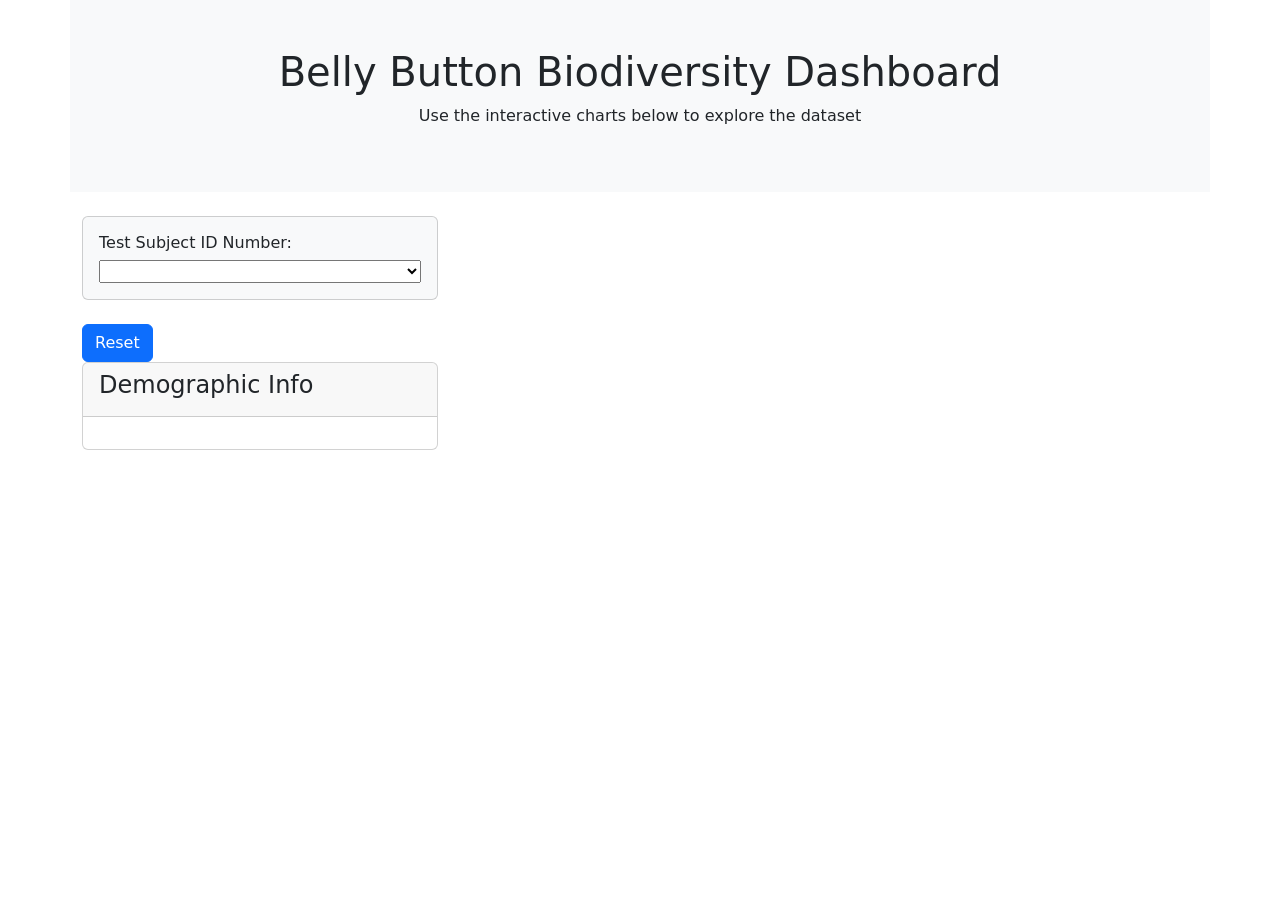
==== index.html @ 8ba06458 "Add files via upload" ====
<!DOCTYPE html>
<html lang="en">

<head>
  <meta charset="UTF-8">
  <meta name="viewport" content="width=device-width, initial-scale=1.0">
  <meta http-equiv="X-UA-Compatible" content="ie=edge">
  <title>Bellybutton Biodiversity</title>
  <link rel="stylesheet" href="style.css">  <!-- ✅ ADD THIS -->
  <link href="https://cdn.jsdelivr.net/npm/bootstrap@5.3.2/dist/css/bootstrap.min.css" rel="stylesheet" integrity="sha384-T3c6CoIi6uLrA9TneNEoa7RxnatzjcDSCmG1MXxSR1GAsXEV/Dwwykc2MPK8M2HN" crossorigin="anonymous">
</head>

<body>

  <div class="container">
    <div class="row">
      <div class="col-md-12 p-5 text-center bg-light">
        <h1>Belly Button Biodiversity Dashboard</h1>
        <p>Use the interactive charts below to explore the dataset</p>
      </div>
    </div>
    <br>
    <div class="row">
      <!-- Left Side: Dropdown, Reset Button, Demographic Info -->
      <div class="col-md-4">
        <div class="card card-body bg-light">
          <h6>Test Subject ID Number:</h6>
          <select id="selDataset" onchange="optionChanged(this.value)"></select>
        </div>
        <br>
        <button id="reset-btn" class="btn btn-primary">Reset</button>
        <br>
        <div class="card card-primary">
          <div class="card-header">
            <h4 class="card-title">Demographic Info</h4>
          </div>
          <div id="sample-metadata" class="card-body"></div>
        </div>
      </div>
    
      <!-- Right Side: Bar Chart Next to Subject Info -->
      <div class="col-md-8">
        <div id="bar"></div>
      </div>
    </div>
    
    <!-- Bubble Chart Below Both -->
    <div class="row">
      <div class="col-md-12">
        <div id="bubble"></div>
      </div>
    </div>
  </div>

  <script src="https://d3js.org/d3.v7.min.js"></script>
  <script src="https://cdn.plot.ly/plotly-latest.min.js"></script>
  <script src="./static/js/app.js"></script>

</body>

</html>
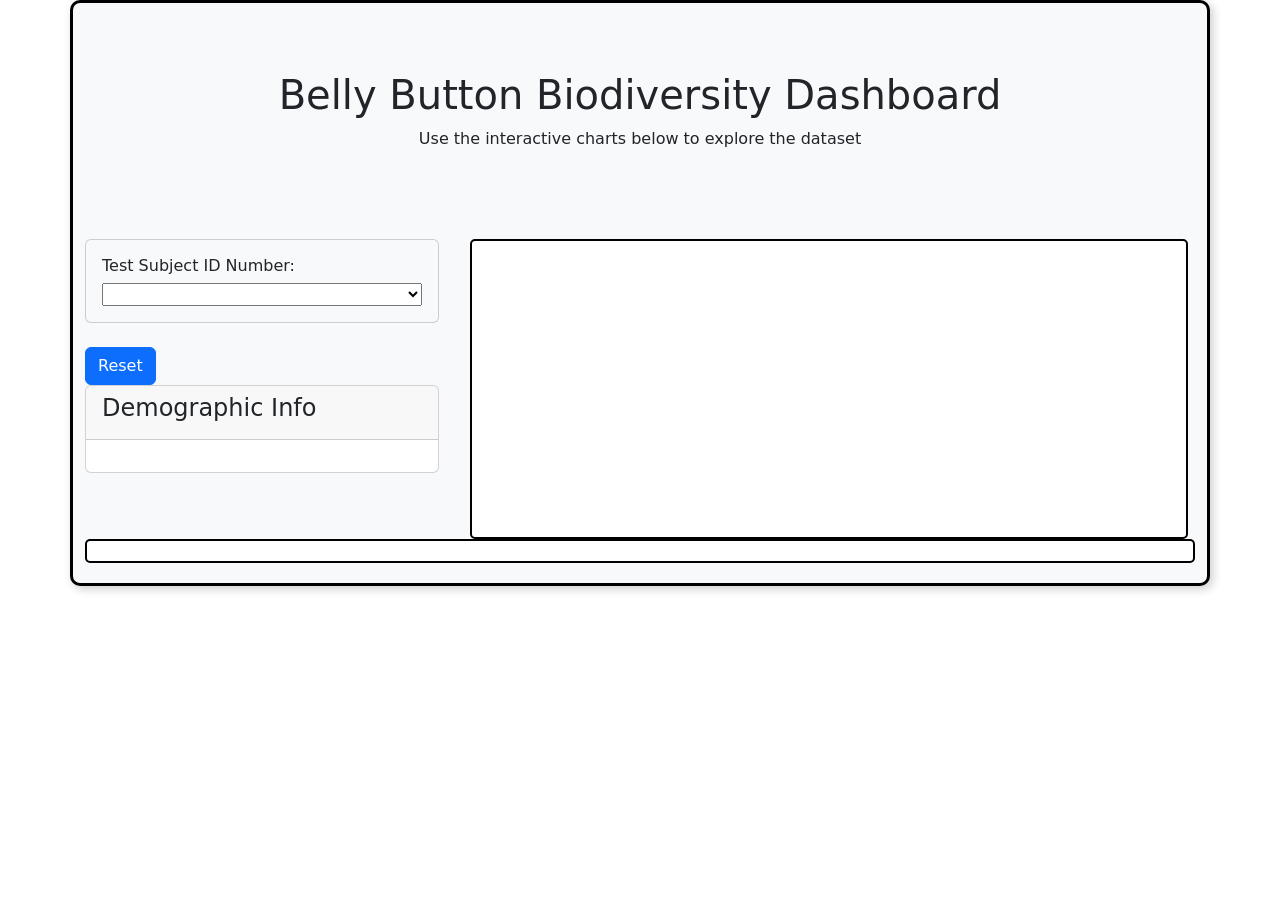
==== commit 9eaf8f2c: "Fixed CSS path issue" ====
--- a/index.html
+++ b/index.html
@@ -6,7 +6,7 @@
   <meta name="viewport" content="width=device-width, initial-scale=1.0">
   <meta http-equiv="X-UA-Compatible" content="ie=edge">
   <title>Bellybutton Biodiversity</title>
-  <link rel="stylesheet" href="style.css">  <!-- ✅ ADD THIS -->
+  <link rel="stylesheet" href="static/css/style.css">  <!-- ✅ ADD THIS -->
   <link href="https://cdn.jsdelivr.net/npm/bootstrap@5.3.2/dist/css/bootstrap.min.css" rel="stylesheet" integrity="sha384-T3c6CoIi6uLrA9TneNEoa7RxnatzjcDSCmG1MXxSR1GAsXEV/Dwwykc2MPK8M2HN" crossorigin="anonymous">
 </head>
 
--- a/static/css/style.css
+++ b/static/css/style.css
@@ -0,0 +1,74 @@
+/* 🖥 Center and improve dashboard layout */
+.container {
+  max-width: 90%;
+  margin: auto;
+  padding: 20px;
+  background-color: #f8f9fa; /* Light gray background */
+  border: 3px solid black;  /* ✅ Stronger black border around the entire dashboard */
+  border-radius: 10px;
+  box-shadow: 3px 3px 10px rgba(0, 0, 0, 0.2);
+  overflow: hidden; /* ✅ Ensures nothing overflows outside */
+}
+
+/* 🎯 Fix: Ensure Charts Stay Inside the Main Container */
+.chart-container {
+  width: 100%;  /* ✅ Make charts responsive inside the container */
+  max-width: 100%;  /* ✅ Prevent them from overflowing */
+  overflow: hidden;
+}
+
+/* ✅ Bar Chart - Increased Border Visibility & Fix Overflow */
+/* ✅ Fix Bar Chart Border Issue */
+#bar {
+  border: 3px solid black;  /* 🔥 Ensure full border visibility */
+  border-radius: 5px;
+  padding: 15px;
+  background-color: white;
+  width: 98%;  /* 🔥 Reduce width slightly to avoid overflow */
+  max-width: 98%;
+  min-height: 300px;  
+  margin: auto;  /* ✅ Centers the chart inside its container */
+  box-sizing: border-box;  /* ✅ Prevents extra white space from padding */
+  overflow: hidden;  /* ✅ Ensures the white background does not extend outside */
+}
+
+/* ✅ Bubble Chart - Reduce Border & Fix Overflow */
+#bubble {
+  border: 2px solid black;  /* 🔥 Reduced border */
+  border-radius: 5px;
+  padding: 10px;
+  background-color: white;
+  width: 100%;  /* ✅ Ensure it stays inside container */
+  max-width: 100%;
+  overflow: hidden;
+}
+
+/* ✅ Improve Demographic Info Spacing */
+#sample-metadata h6 {
+  margin-bottom: 8px;  /* 🔥 Adds spacing between each demographic info item */
+  font-weight: bold;
+}
+
+/* ✅ Center the Toolbar Below the Title Without Breaking the Bubble Chart */
+.js-plotly-plot .modebar {
+  justify-content: center !important;  /* 🔥 Center toolbar */
+  position: absolute !important;
+  width: 100%;
+  top: 40px;  /* ✅ Adjust position to be below the title */
+}
+
+/* ✅ Adjust the Bar Chart Toolbar Position */
+#bar .modebar {
+  top: -35px !important;  /* 🔥 Moves toolbar slightly lower */
+  position: absolute !important;
+  width: 100%;
+}
+
+/* ✅ Increase Space Around the Bar Chart */
+#bar {
+  padding-top: 80px;  /* 🔥 Adds space above to prevent toolbar overlap */
+  padding-bottom: 20px; /* 🔥 Adds space below for better spacing */
+  border: 2px solid black;  /* Keep a visible border */
+  border-radius: 5px;
+  background-color: white;
+}
